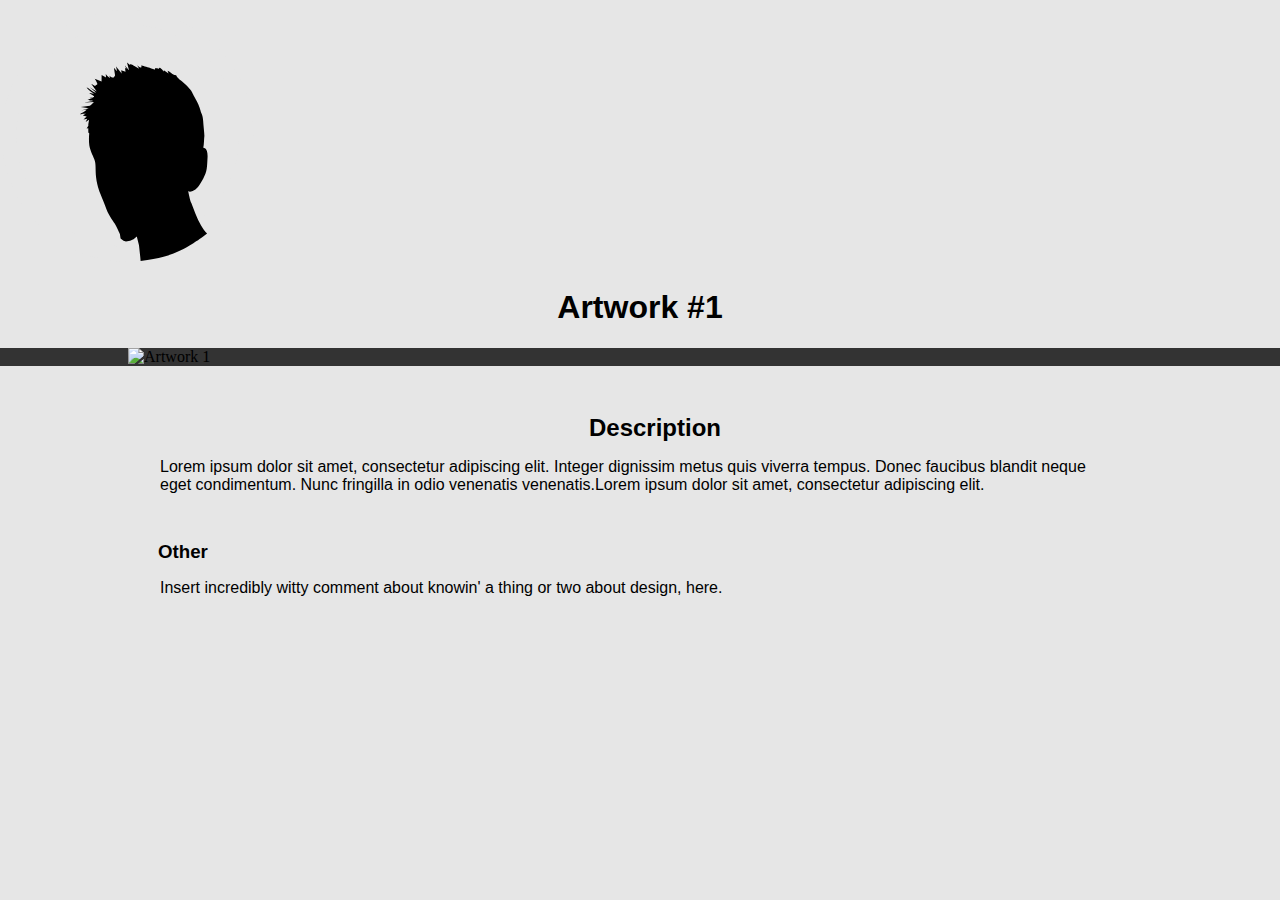
==== work-1.html @ 45e23c4e "fix" ====
<!doctype html>
<html>
	<head>
		<meta name="viewport" content="width=device-width, minimum-scale=0.1"></meta>
		<link rel="stylesheet" type="text/css" href="style.css"></link>
		<link rel="stylesheet" type="text/css" href="flex.css"></link>
	</head>


	<body>
		<main>
			<div class="margin">
				<a href="index.html">
					<img class="mike-2 home-logo" src="assets/portrait.svg" alt="Portrait">
				</a>
				<h1 class="t-center art-h1">Artwork #1</h1>
			</div>

			<div class="colour-b">
				<img class="flex l-border l-border-2" src="http://placehold.it/1920x1080/1A1A1A/333333" alt="Artwork 1">
			</div>

			<div class="art-t">
				<h2 class="t-center h2-in">Description</h2>
				<p>Lorem ipsum dolor sit amet, consectetur adipiscing elit. Integer dignissim metus quis viverra tempus. Donec faucibus blandit neque eget condimentum. Nunc fringilla in odio venenatis venenatis.Lorem ipsum dolor sit amet, consectetur adipiscing elit. </p>

				<h3 class="h3-in">Other</h3>
				<p>Insert incredibly witty comment about knowin' a thing or two about design, here.</p>
			</div>
		</main>
	</body>


	<footer>

	</footer>


</html>
---- style.css ----
html {
	box-sizing: border-box;
	font-size: 100%;
	background-color:rgb(230, 230, 230);
}

*, *::before, *::after {
	box-sizing: inherit;
}

body {
	margin: 0;
	padding: 0;
	display: block;
}

div {
	display: block;
}

h1, h2, h3{
	font-family: helvetica;
}

.h2-in {
	margin: 2em 0em .5em 1.25em;
}

.h3-in {
	margin: 2.5em 0em .5em 1.60em;
}

p {
	font-family: helvetica;
	font-size: 16px;
	margin-left: 2em;
	margin-right: 2em;
}



li {
	font-family: helvetica;
	padding-left: 5px;
	padding-right: 5px;
}

.home-logo {
	width: 20%;

}

.art-h1 {
	padding: 0% 10%;
}

.mike {
	max-height: 150px;
	margin-top: 50px;
	position: relative;
}

.mike-s {
	height: 10px;
	width: 10px;
	margin: 5px;
	padding: 5px;
	position: absolute;
}

.s-media {
	position: relative;
	display: inline;
}

ul {
	margin: 3em 29%;
	padding-left: 2em;
}

.t-center {
	text-align: center;
}

.masthead {
	position: relative;
}

.s-mast-img {
	top: 0px;
	position: absolute;
	height: 30em;
	width: 100%;
	background: url(http://placehold.it/1920x1080/E6E6E6/CCCCCC) no-repeat center;

}

.viewbox {
	position: relative;
}

.more {
    font-family: Arial, Helvetica, sans-serif;
    position: absolute;
    bottom: 6rem;
    text-decoration: none;
    width: 100%;
    text-align: center;
    color: rgb(204, 204, 204);
}

.flex {
	display: block;
	width: 100%;
	height: 100%;
}

.margin {
	margin: .5em 0em;
}

.margin-b6 {
	margin-top: .5em;
	margin-bottom: 0em;
}

.colour-b {
	background-color: rgb(51, 51, 51);
	width: 100%;
}
---- flex.css ----
.grid {
  margin: 0;
  padding: 0;
  letter-spacing: -0.31em;
  text-rendering: optimizespeed;
  display: -webkit-flex;
  -webkit-flex-flow: row wrap;
  display: -ms-flexbox;
  -ms-flex-flow: row wrap;
  display: flex;
  flex-flow: row wrap;
}

.grid-bottom {
  -webkit-align-items: flex-end;
  -ms-align-items: flex-end;
  align-items: flex-end;
}

.grid-middle {
  -webkit-align-items: center;
  -ms-align-items: center;
  align-items: center;
}

.grid-stretch {
  -webkit-align-items: stretch;
  -ms-align-items: stretch;
  align-items: stretch;
}

.opera-only :-o-prefocus, .grid {
  word-spacing: -0.43em;
}

.unit {
  letter-spacing: normal;
  text-rendering: auto;
  vertical-align: top;
  word-spacing: normal;
  display: inline-block;
  visibility: visible;
}

.grid-bottom .unit {
  vertical-align: bottom;
}

.grid-middle .unit {
  vertical-align: middle;
}

[class*="unit-push-"],
[class*="unit-pull-"] {
  position: relative;
}

.unit-xs-hidden {
  display: none;
  visibility: hidden;
}

.unit-xs-centered {
  margin: 0 auto;
}

.unit-xs-1, .xs-1 {
  display: block;
  visibility: visible;
  width: 100%;
}

.unit-xs-1-2, .xs-1-2 {
  width: 50.0000%;
}

.unit-xs-1-3, .xs-1-3 {
  width: 33.3333%;
}

.unit-xs-2-3, .xs-2-3 {
  width: 66.6667%;
}

.unit-xs-1-4, .xs-1-4 {
  width: 25.0000%;
}

.unit-xs-3-4, .xs-3-4 {
  width: 75.0000%;
}

.unit-xs-1-2,.xs-1-2,.unit-xs-1-3,.xs-1-3,.unit-xs-2-3,.xs-2-3,.unit-xs-1-4,.xs-1-4,.unit-xs-3-4,.xs-3-4 {
  display: inline-block;
  visibility: visible;
}

@media only screen and (min-width: 25em) {

.unit-s-hidden {
  display: none;
  visibility: hidden;
}

.unit-s-centered {
  margin: 0 auto;
}

.unit-s-1, .s-1 {
  display: block;
  visibility: visible;
  width: 100%;
}

.unit-s-1-2, .s-1-2 {
  width: 50.0000%;
}

.unit-s-1-3, .s-1-3 {
  width: 33.3333%;
}

.unit-s-2-3, .s-2-3 {
  width: 66.6667%;
}

.unit-s-1-4, .s-1-4 {
  width: 25.0000%;
}

.unit-s-3-4, .s-3-4 {
  width: 75.0000%;
}

.unit-s-1-2,.s-1-2,.unit-s-1-3,.s-1-3,.unit-s-2-3,.s-2-3,.unit-s-1-4,.s-1-4,.unit-s-3-4,.s-3-4 {
  display: inline-block;
  visibility: visible;
}

}

@media only screen and (min-width: 38em) {

.margin-b5 {
  margin-top: .5em;
  margin-bottom: 0em;
}

.t-m {
  margin: 3em 5em 2.5em 5em
}

.unit-m-hidden {
  display: none;
  visibility: hidden;
}

.unit-m-centered {
  margin: 0 auto;
}

.unit-m-1, .m-1 {
  display: block;
  visibility: visible;
  width: 100%;
}

.unit-offset-m-0 {
  margin-left: 0;
}

.unit-push-m-0,
.unit-pull-m-0 {
  left: 0;
}

.unit-m-1-2, .m-1-2 {
  width: 50.0000%;
}

.unit-offset-m-1-2 {
  margin-left: 50.0000%;
}

.unit-push-m-1-2 {
  left: 50.0000%;
}

.unit-pull-m-1-2 {
  left: -50.0000%;
}

.unit-m-1-3, .m-1-3 {
  width: 33.3333%;
}

.unit-offset-m-1-3 {
  margin-left: 33.3333%;
}

.unit-push-m-1-3 {
  left: 33.3333%;
}

.unit-pull-m-1-3 {
  left: -33.3333%;
}

.unit-m-2-3, .m-2-3 {
  width: 66.6667%;
}

.unit-offset-m-2-3 {
  margin-left: 66.6667%;
}

.unit-push-m-2-3 {
  left: 66.6667%;
}

.unit-pull-m-2-3 {
  left: -66.6667%;
}

.unit-m-1-4, .m-1-4 {
  width: 25.0000%;
}

.unit-offset-m-1-4 {
  margin-left: 25.0000%;
}

.unit-push-m-1-4 {
  left: 25.0000%;
}

.unit-pull-m-1-4 {
  left: -25.0000%;
}

.unit-m-3-4, .m-3-4 {
  width: 75.0000%;
}

.unit-offset-m-3-4 {
  margin-left: 75.0000%;
}

.unit-push-m-3-4 {
  left: 75.0000%;
}

.unit-pull-m-3-4 {
  left: -75.0000%;
}

.unit-m-1-2,.m-1-2,.unit-m-1-3,.m-1-3,.unit-m-2-3,.m-2-3,.unit-m-1-4,.m-1-4,.unit-m-3-4,.m-3-4 {
  display: inline-block;
  visibility: visible;
}

}

@media only screen and (min-width: 60em) {

.art-t {
  margin-left: 10%;
  margin-right: 10%;
}

.l-border {
  width: 80%;
  margin-right: 10%;
  margin-left: 10%;
}

.h1-l{
  padding-left: 1em;
}

.t-l {
  text-align: left;
  margin: 7em 8em 2em;
}

.unit-l-hidden {
  display: none;
  visibility: hidden;
}

.unit-l-centered {
  margin: 0 auto;
}

.unit-l-1, .l-1 {
  display: block;
  visibility: visible;
  width: 100%;
}

.unit-offset-l-0 {
  margin-left: 0;
}

.unit-push-l-0,
.unit-pull-l-0 {
  left: 0;
}

.unit-l-1-2, .l-1-2 {
  width: 50.0000%;
}

.unit-offset-l-1-2 {
  margin-left: 50.0000%;
}

.unit-push-l-1-2 {
  left: 50.0000%;
}

.unit-pull-l-1-2 {
  left: -50.0000%;
}

.unit-l-1-3, .l-1-3 {
  width: 33.3333%;
}

.unit-offset-l-1-3 {
  margin-left: 33.3333%;
}

.unit-push-l-1-3 {
  left: 33.3333%;
}

.unit-pull-l-1-3 {
  left: -33.3333%;
}

.unit-l-2-3, .l-2-3 {
  width: 66.6667%;
}

.unit-offset-l-2-3 {
  margin-left: 66.6667%;
}

.unit-push-l-2-3 {
  left: 66.6667%;
}

.unit-pull-l-2-3 {
  left: -66.6667%;
}

.unit-l-1-4, .l-1-4 {
  width: 25.0000%;
}

.unit-offset-l-1-4 {
  margin-left: 25.0000%;
}

.unit-push-l-1-4 {
  left: 25.0000%;
}

.unit-pull-l-1-4 {
  left: -25.0000%;
}

.unit-l-3-4, .l-3-4 {
  width: 75.0000%;
}

.unit-offset-l-3-4 {
  margin-left: 75.0000%;
}

.unit-push-l-3-4 {
  left: 75.0000%;
}

.unit-pull-l-3-4 {
  left: -75.0000%;
}

.unit-l-1-2,.l-1-2,.unit-l-1-3,.l-1-3,.unit-l-2-3,.l-2-3,.unit-l-1-4,.l-1-4,.unit-l-3-4,.l-3-4 {
  display: inline-block;
  visibility: visible;
}

}

@media only screen and (min-width: 87em) {

.l-logo {
  max-height: 200px;
}

.art-t {
  margin-left: 20%;
  margin-right: 20%;
}

.l-border-2 {
  width: 60%;
  margin-right: 20%;
  margin-left: 20%;
  max-width: 
}

.t-xl {
  margin: 7em 23em 2em;
}

}

@media only screen and (min-width: 100em) {

.xl-border {
  width: 81%;
  margin-right: 10em;
  margin-left: 10em;

}

.colour-w {
  background-color: rgb(204, 204, 204);
  width: 100%;
  height: 100%;
}

.t-xl-2 {
  margin: 7em 25em 2em;
}

}

.unit-content-distribute {
  display: -ms-flexbox;
  display: -webkit-flex;
  display: flex;
  -ms-flex-direction: column;
  -webkit-flex-direction: column;
  flex-direction: column;
  -ms-flex-pack: justify;
  -webkit-justify-content: space-between;
  justify-content: space-between;
  -ms-flex-align: center;
  -webkit-align-items: center;
  align-items: center;
}

.content-fill {
  -ms-flex-grow: 2;
  -webkit-flex-grow: 2;
  flex-grow: 2;
  max-width: 100%; /* @bugfix: IE 10, 11 */
}

.content-shrink {
  -ms-align-self: center;
  -webkit-align-self: center;
  align-self: center;
}
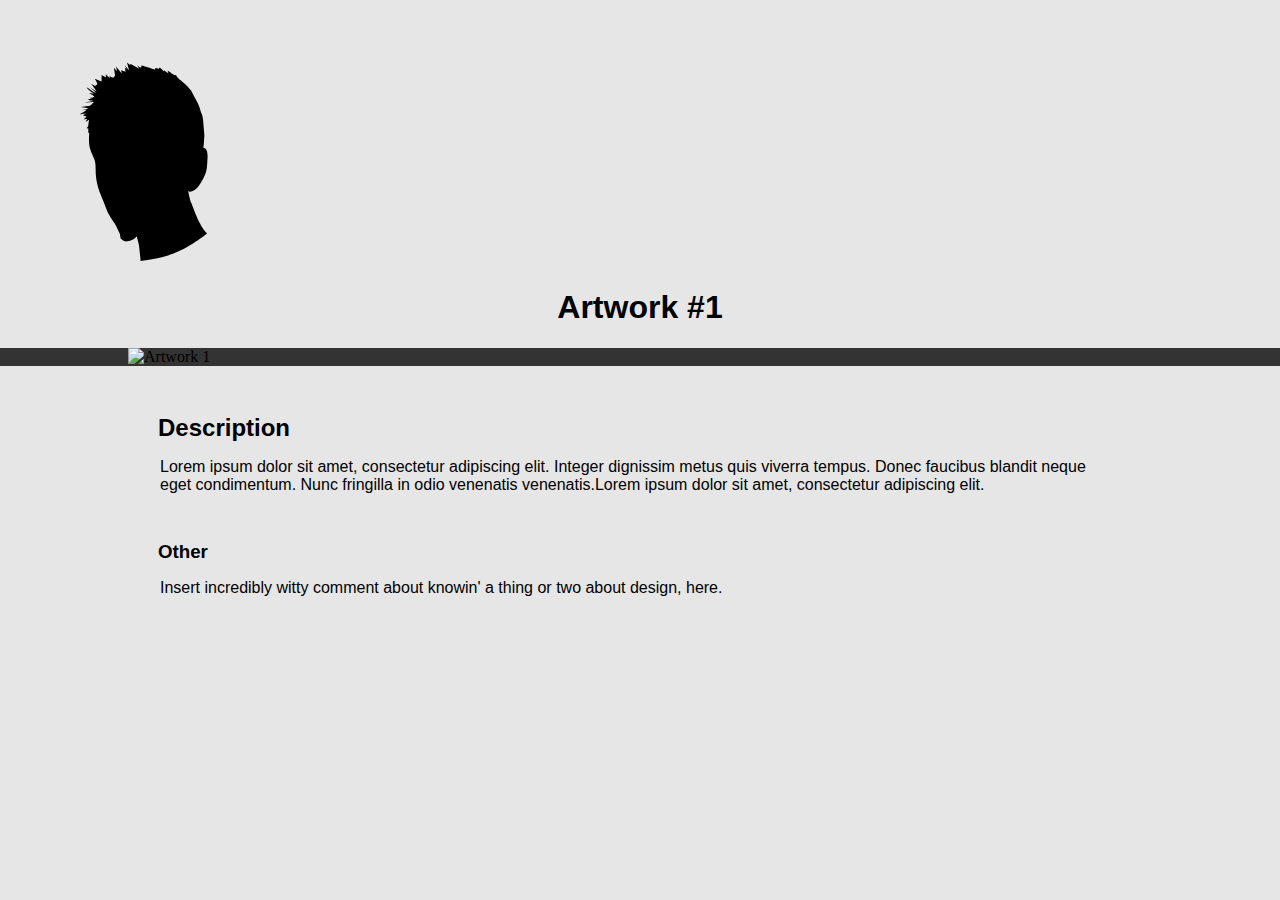
==== commit 715cf501: "h2 un-center" ====
--- a/work-1.html
+++ b/work-1.html
@@ -21,7 +21,7 @@
 			</div>
 
 			<div class="art-t">
-				<h2 class="t-center h2-in">Description</h2>
+				<h2 class="h2-in">Description</h2>
 				<p>Lorem ipsum dolor sit amet, consectetur adipiscing elit. Integer dignissim metus quis viverra tempus. Donec faucibus blandit neque eget condimentum. Nunc fringilla in odio venenatis venenatis.Lorem ipsum dolor sit amet, consectetur adipiscing elit. </p>
 
 				<h3 class="h3-in">Other</h3>
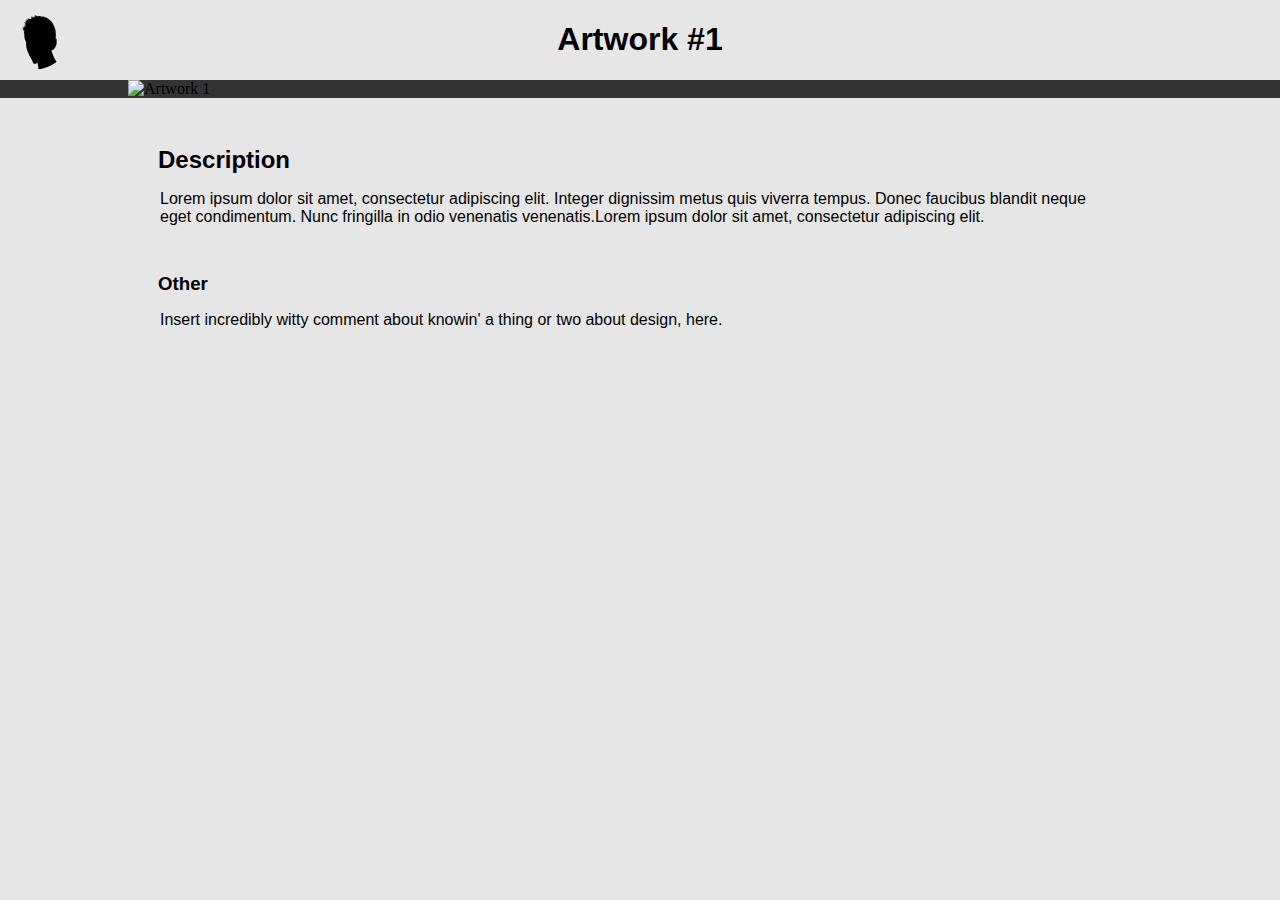
==== commit 7e03945f: "Adding Jekyl "config"" ====
--- a/work-1.html
+++ b/work-1.html
@@ -9,9 +9,9 @@
 
 	<body>
 		<main>
-			<div class="margin">
+			<div class="">
 				<a href="index.html">
-					<img class="mike-2 home-logo" src="assets/portrait.svg" alt="Portrait">
+					<img class="mike-2" src="assets/portrait.svg" alt="Portrait">
 				</a>
 				<h1 class="t-center art-h1">Artwork #1</h1>
 			</div>
--- a/style.css
+++ b/style.css
@@ -45,11 +45,6 @@
 	padding-right: 5px;
 }
 
-.home-logo {
-	width: 20%;
-
-}
-
 .art-h1 {
 	padding: 0% 10%;
 }
@@ -60,12 +55,13 @@
 	position: relative;
 }
 
-.mike-s {
-	height: 10px;
-	width: 10px;
-	margin: 5px;
-	padding: 5px;
+.mike-2 {
+	width: 70px;
+	margin: 0px;
+	padding: 0px;
 	position: absolute;
+	left:0;
+	top: 0;
 }
 
 .s-media {
